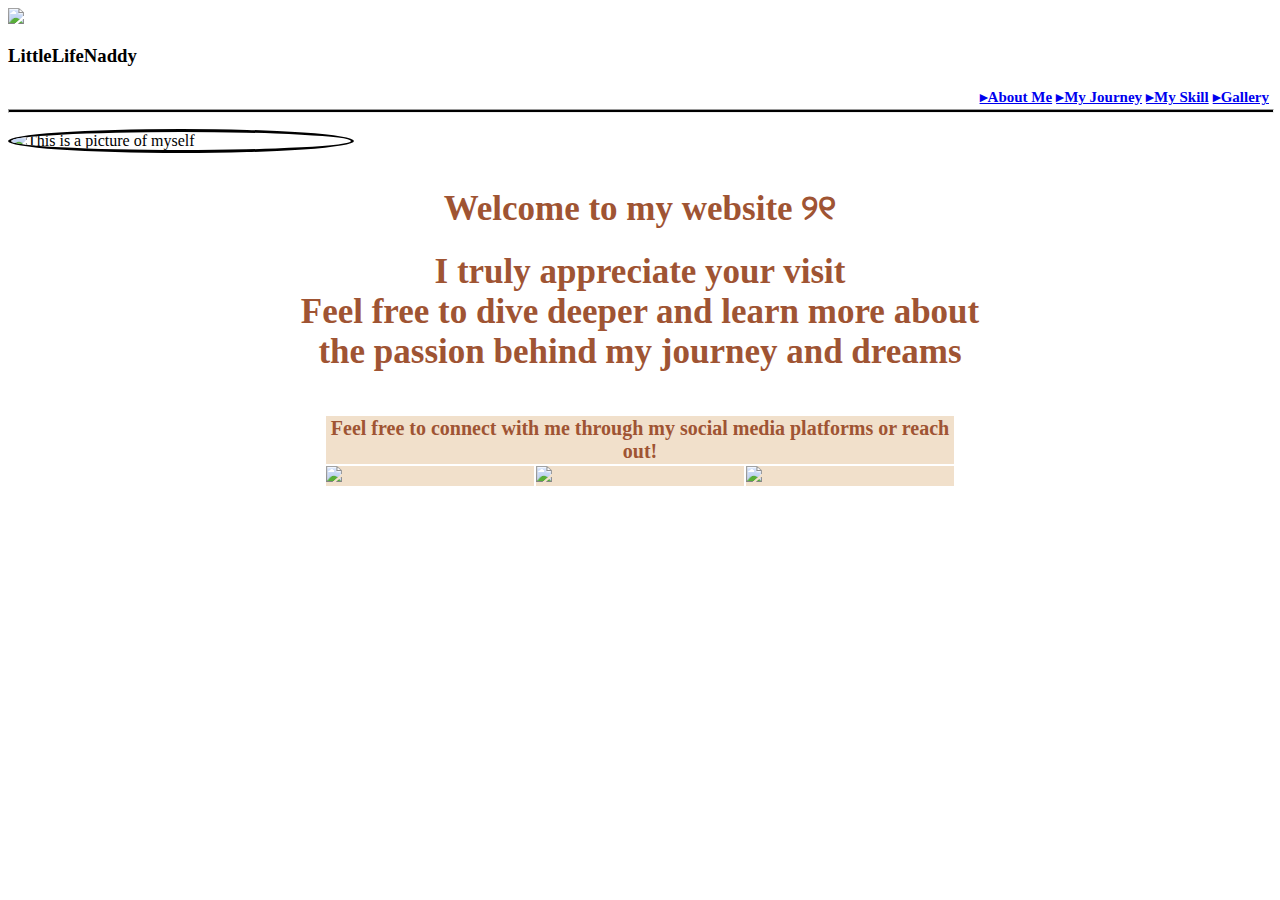
==== index.html @ ab4a1162 "Add files via upload" ====
<!DOCTYPE html>
<html>
<head>
	<meta charset="utf-8">
	<meta name="viewport" content="width=device-width, initial-scale=1">
	<title>RESUME</title>

	<link rel="stylesheet" type="text/css" href="CSS/Style_1.css">


</head>
<body>

	<img src="images/logobgnew.PNG" style="float: left; width: 100px;">

	<br>

	<h3 style="font-family: papyrus; color: black;">LittleLifeNaddy</h3>


	<table style="text-align: center; font-size: 15px; float: right;">
		<tr>
			<th><a href="about_me.html"> ▸About Me</a></th>
			<th><a href="experience.html">▸My Journey</th>
			<th><a href="skill.html">▸My Skill</th>
			<th><a href="gallery.html"> ▸Gallery</th>
		</tr>
	</table>

	<hr style="height: 2px; color: black; background-color: black; width: 100%; text-align: left; margin-left: 0 ;">

	<p></p>

	<img src="images/me.jpg" alt="This is a picture of myself" style="width: 340px; float: left; border-radius: 100%; border: solid;">

	<p></p>

	<br>
	<br>

	<h1 style=" font-size: 35px; text-align: center; color: #9F5433">Welcome to my website ୨୧</h1>

	<h1 style=" font-size: 35px; text-align: center; color: #9F5433">I truly appreciate your visit<br>Feel free to dive deeper and learn more about <br>the passion behind my journey and dreams</h1>

	<br>

	<table width="50%" align="center">

		<tr>
			<td colspan="3" style="text-align: center; color: #9F5433; background-color: #F1E0CB; font-size: 20px;"><b>Feel free to connect with me through my social media platforms or reach out!</b></td>
		</tr>

		<tr>
			<td style="background-color: #F1E0CB; padding: 0px;"><a href="https://www.instagram.com/nadzaharr?igsh=dXNpNHlhYm45b3pj&utm_source=qr" target="_blank" title="go to instagram"> <img src="buttons/iglogobgnew.png" style="width: 70px;"></a></td>
			<td style="background-color: #F1E0CB; padding: 0px;"><a href="https://www.facebook.com/share/19TsKCzWua/?mibextid=wwXIfr" target="_blank" title="go to facebook"> <img src="buttons/fblogobg.png" style="width: 100px;"></td>
			<td style="background-color: #F1E0CB; padding: 0px;"><a href="https://t.me/urnaddy" target="_blank" title="go to telegram"> <img src="buttons/telelogobg.png" style="width: 70px;"></a></td>
		</tr>
		
	</table>



</body>
</html>
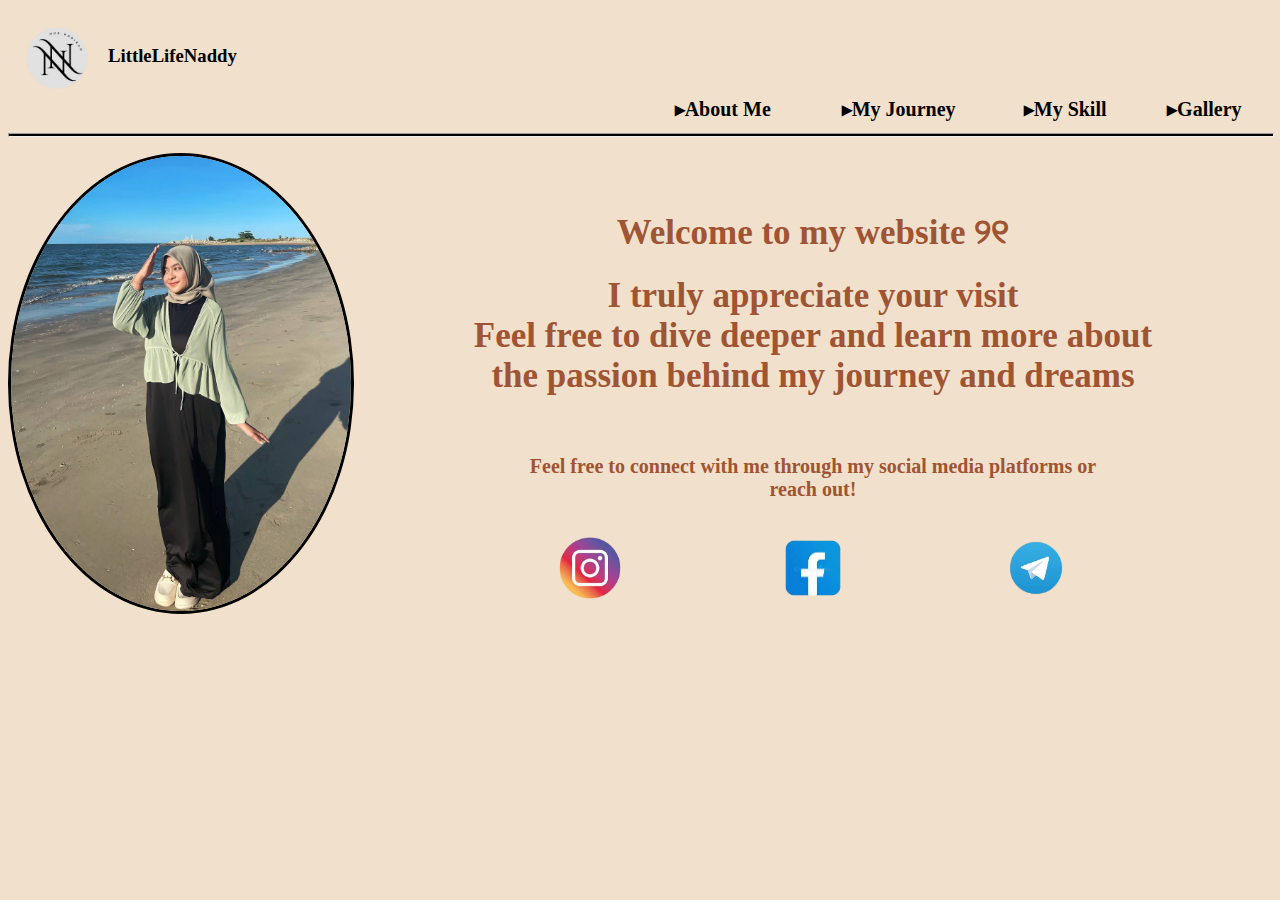
==== commit 86d6fa2f: "Add files via upload" ====
--- a/index.html
+++ b/index.html
@@ -11,7 +11,7 @@
 </head>
 <body>
 
-	<img src="images/logobgnew.PNG" style="float: left; width: 100px;">
+	<img src="images/logobgnew.png" style="float: left; width: 100px;">
 
 	<br>
 
--- a/CSS/Style_1.css
+++ b/CSS/Style_1.css
@@ -0,0 +1,49 @@
+body,table, tr, th, td
+		body
+		{
+			background-color: #F1E0CB;
+		}
+		table
+		{
+			width: 50%;
+		}
+		th
+		{
+			background-color: none;
+			color: black;
+			text-align: center;
+			padding: 10px;
+			font-size: 20px;
+		}
+		th:hover
+		{
+			background-color: #CFA999;
+		}
+		a:link
+		{
+			color: black;
+			background-color: transparent;
+			text-decoration: none;
+		}
+		a:visited
+		{
+			color: black;
+			text-decoration: none;
+		}
+		a:hover, a:active
+		{
+			color: darkblue;
+			text-decoration: none;
+		}
+		img 
+		{
+    		display: block;
+    		align-items: center;
+    		margin-left: auto;
+    		margin-right: auto;
+		}
+		td 
+		{
+			padding: 15px;
+			background-color: #d9bba8;
+		}
